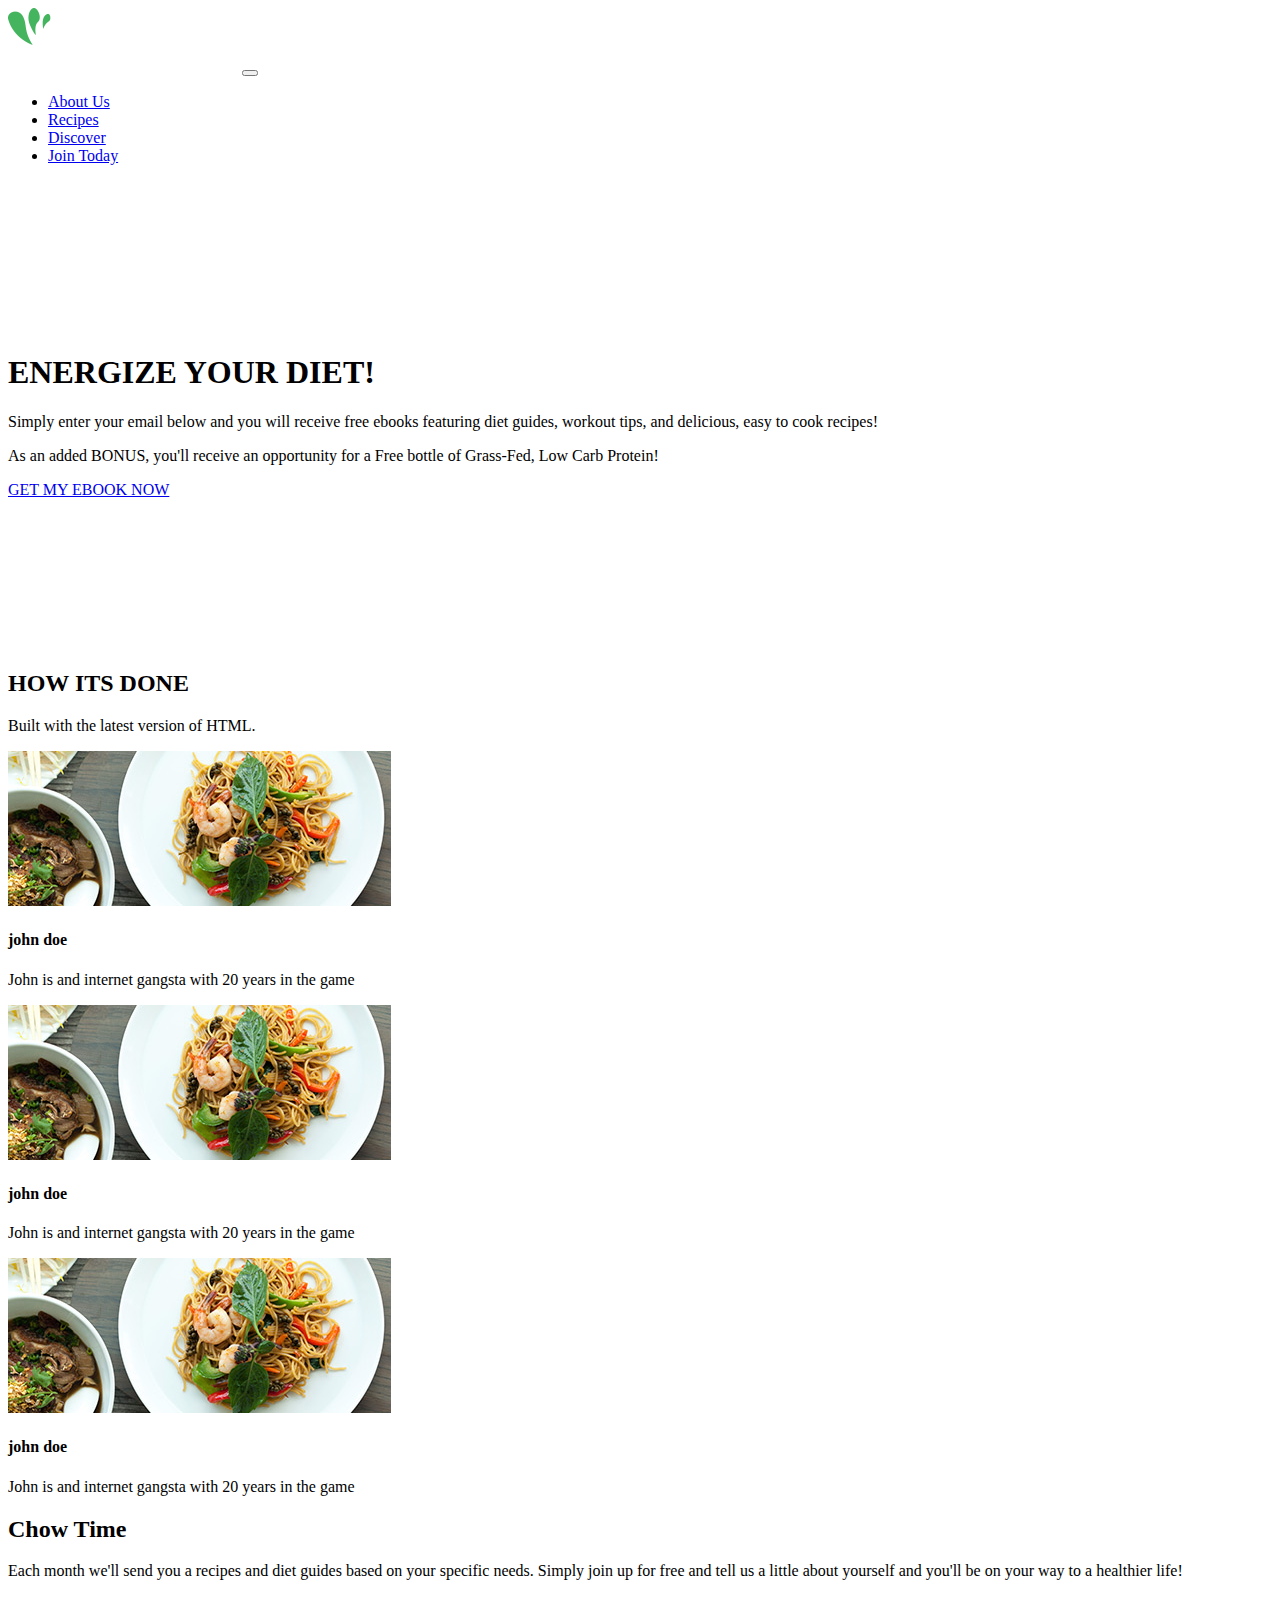
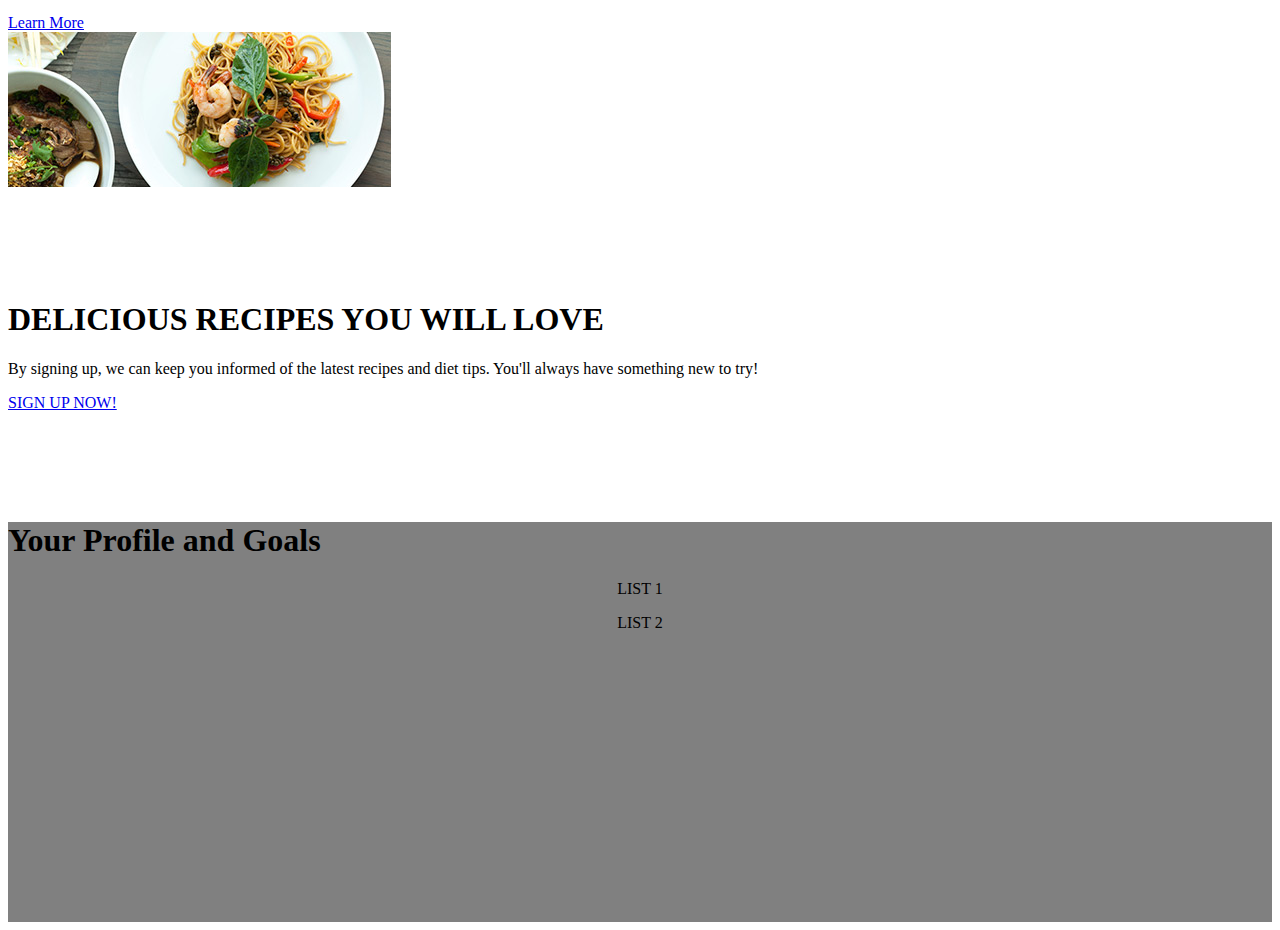
==== index.html @ 713d9d9c "files update" ====
<!doctype html>
<html lang="en">
  <head>

    <meta charset="utf-8">
    <meta name="viewport" content="width=device-width, initial-scale=1, shrink-to-fit=no">


    <link rel="stylesheet" href="https://stackpath.bootstrapcdn.com/bootstrap/4.1.3/css/bootstrap.min.css" integrity="sha384-MCw98/SFnGE8fJT3GXwEOngsV7Zt27NXFoaoApmYm81iuXoPkFOJwJ8ERdknLPMO" crossorigin="anonymous">
    <link rel="stylesheet" href="css/custom.css">
    <title>Diet eBooks - dietseekers!</title>
    <script src="https://code.jquery.com/jquery-3.3.1.slim.min.js" integrity="sha384-q8i/X+965DzO0rT7abK41JStQIAqVgRVzpbzo5smXKp4YfRvH+8abtTE1Pi6jizo" crossorigin="anonymous"></script>

  </head>
  <body>

<nav class="navbar navbar-expand-md navbar-dark bg-dark">
  <div class="container-fluid">
      <a class="navbar-brand" href="#"><img src="images/logo1.png"></a>
        <button class="navbar-toggler" type="button" data-toggle="collapse" data-target="#navbarResponsive"
            <span class="navbar-toggler-icon"></span>
        </button>

          <div class="collapse navbar-collapse" id="navbarResponsive">
              <ul class="navbar-nav ml-auto">
                  <li class="nav-item active">
                      <a class="nav-link" href="#">About Us</a>
                  </li>

                  <li class="nav-item">
                      <a class="nav-link" href="#">Recipes</a>
                  </li>

                  <li class="nav-item">
                      <a class="nav-link" href="#">Discover</a>
                  </li>

                  <li class="nav-item">
                      <a class="nav-link" href="#">Join Today</a>
                  </li>

              </ul>
          </div>
        </div>
    </nav>



  <div class="jumbotron">
     <div id="run1">
       <h1 class="display-6 text-light">ENERGIZE YOUR DIET!</h1>
          <p class="lead text-light">Simply enter your email below and you will receive free ebooks featuring diet guides, workout tips, and delicious, easy to cook recipes!</p>
          <p class="text-light">As an added BONUS, you'll receive an opportunity for a Free bottle of Grass-Fed, Low Carb Protein!</p>
        <a class="btn btn-success btn-lg" href="#" role="button">GET MY EBOOK NOW</a>
      </div>
  </div>

<div id="run2">
   <div class="container-fluid">
     <h3 class="display-10 text-light">Tell Us About Yourself</h3>
      <div class="dropdown">
        <button class="btn btn-success btn-md dropdown-toggle" type="button" id="dropdownMenuButton" data-toggle="dropdown" aria-haspopup="true" aria-expanded="false">
         Gender</button>
          <div class="dropdown-menu" aria-labelledby="dropdownMenuButton">
            <a class="dropdown-item" href="#">male</a>
            <a class="dropdown-item" href="#">female</a>
          </div>
      </div>
    </div>

    <div class="dropdown">
        <button class="btn btn-success btn-md dropdown-toggle" type="button" id="dropdownMenuButton" data-toggle="dropdown" aria-haspopup="true" aria-expanded="false">
          Age</button>
             <div class="dropdown-menu" aria-labelledby="dropdownMenuButton">
                 <a class="dropdown-item" href="#">18-24</a>
                     <a class="dropdown-item" href="#">25-34</a>
                     <a class="dropdown-item" href="#">35-44</a>
                     <a class="dropdown-item" href="#">45-54</a>
                     <a class="dropdown-item" href="#">55-64</a>
                     <a class="dropdown-item" href="#">65 or older</a>
              </div>
    </div>

          <div class="btn"
            <button class="btn btn-success btn-lg" type="button"  aria-haspopup="true" aria-expanded="false">
              Next</button>
          </div>
</div>


<div class="row welcome text-center">
  <div class = "container-fluid padding">
    <div class="row welcome text-center">
      <div class="col-12">
            <h2 class="display-6">HOW ITS DONE</h2>
         <p> Built with the latest version of HTML. </p>
      </div>
    </div>
  </div>
</div>

  <div class="container fluid padding">
    <div class="row padding">
      <div class="col-md-4">
        <div class="card">
          <img class="card-img-top" src="images/stayinformed.jpg">
            <div class="card-body">
              <h4 class="card-title">john doe</h4>
                <p class="card-text">John is and internet gangsta with 20 years in the game </p>
            </div>
          </div>
        </div>

    <div class="col-md-4">
      <div class="card">
        <img class="card-img-bottom" src="images/stayinformed.jpg">
          <div class="card-body">
            <h4 class="card-title">john doe</h4>
              <p class="card-text">John is and internet gangsta with 20 years in the game </p>
          </div>
        </div>
    </div>

    <div class="col-md-4">
      <div class="card">
        <img class="card-img-bottom" src="images/stayinformed.jpg">
          <div class="card-body">
            <h4 class="card-title">john doe</h4>
              <p class="card-text">John is and internet gangsta with 20 years in the game </p>
          </div>
        </div>
      </div>
    </div>
</div>


<div class = "container-fluid padding">
  <div class="row welcome text-center">
    <div class="col-12">
      <h2>Chow Time</h2>
    </div>
  </div>
</div>

  <div class="container-fluid padding">
      <div class="row padding">
        <div class="col-lg-6">
            <p> Each month we'll send you a recipes and diet guides based on your specific needs. Simply join up for free and tell us a little about yourself and you'll be on your way to a healthier life! </p>
              <br>
                <a href="#" class="btn btn-success btn-lg">Learn More</a>
        </div>

        <div class="col-lg-6">
          <img src="images/stayinformed.jpg" class="img-fluid">
        </div>
      </div>
  </div>

 <div class="jumbotron2">
     <h1 class="display-6">DELICIOUS RECIPES YOU WILL LOVE</h1>
         <p class="lead">By signing up, we can keep you informed of the latest recipes and diet tips. You'll always have something new to try!</p>
           <a class="btn btn-success btn-lg" href="#" role="button">SIGN UP NOW!</a>
 </div>

 <div class="section5">
   <div class="container-fluid">
     <div class="row welcome text-center">
       <div class="col-12">
         <h1>Your Profile and Goals</h1>
       </div>
      <p id='f1'>LIST 1</p>
      <p id='f2'>LIST 2</p>
    </div>
  </div>
</div>

<!-- <script>
function check(){
  document.getElementById('f1').innerHTML = document.dropdown.dropdown-item.value;
  document.getElementById('f2').innerHTML = document.myform.age.value;
}
</script>

 -->


<script>
function check(){
  document.getElementById('f1').innerHTML = document.myform.gender.value;
  document.getElementById('f2').innerHTML = document.myform.age.value;
}
</script>

<!-- <form name='myform'>

    <input type = 'text' Gender = 'gender' value = 'Gender'>
    <select name="Gender">
      <option value=female>Female</option>
      <option value=male>Male</option>


<input type = 'text' Age = 'age' value = 'age'>
      <select name="age">
        <option value=18>18 - 24</option>
        <option value=25>25 - 34</option>
        <option value=35>35 - 44</option>
        <option value=45>45 - 54</option>
        <option value=55>55 - 64</option>
        <option value=65>65 or older</option>
      </select>
    </p>
    <p><input type = 'submit' onclick='check(); return false'></p>
  </p>
</form>
<p>Submit the form and I will show your name and favorite color below:</p> -->




    <!-- Optional JavaScript -->
    <!-- jQuery first, then Popper.js, then Bootstrap JS -->
    <script src="https://cdnjs.cloudflare.com/ajax/libs/popper.js/1.14.3/umd/popper.min.js" integrity="sha384-ZMP7rVo3mIykV+2+9J3UJ46jBk0WLaUAdn689aCwoqbBJiSnjAK/l8WvCWPIPm49" crossorigin="anonymous"></script>
    <script src="https://stackpath.bootstrapcdn.com/bootstrap/4.1.3/js/bootstrap.min.js" integrity="sha384-ChfqqxuZUCnJSK3+MXmPNIyE6ZbWh2IMqE241rYiqJxyMiZ6OW/JmZQ5stwEULTy" crossorigin="anonymous"></script>
     <!-- <script src="https://use.fontswesome.com/releases/v5.0.8/js/all.js"</script> -->
     <!-- <script>
     $('p').on('click', function(){
       $('h1').fadeToggle();
     });
     </script> -->
     <script src="js/main.js"></script>
  </body>
</html>
---- css/custom.css ----
/* body {
  background-color:white;
}

.container{
  background-color: red;
} */

.nav-fill{
  background-color:#ccf6f2;
}

.jumbotron{
  background-image: url("/Users/leonredman/imac-2/Archive2/projects/Dietseekers/images/woman-leaning-on-table-with-various-ingredients-and-a-diet-planning-book.jpg");

  background-size:cover;
  padding-top: 12%;
  padding-bottom: 12%;
}

#run2{
  position:relative;
  left:100px;
  top:-300px;
}
.jumbotron2{
  background-image: url("/Users/leonredman/imac-2/Archive2/projects/Dietseekers/images/bg2.jpg");
  background-size:cover;

  padding-top: 7%;
  padding-bottom: 7%;
  -webkit-background-size: cover;
  -moz-background-size: cover;

  -o-background-size: cover;
}

.btn-md {
    padding: 10px 50px 10px;
    margin:20px;
    font-size: 20px;
    border-radius: 10px;
}
.section5{
  background-color:grey;
  height:400px;
}
#f1 {
  text-align: center;
}

#f2 {
  text-align: center;
}

  /* #run2{
  display:none;
} */
/* .jumbotron a{
  display:none;
}
.active {
  display:none;
} */
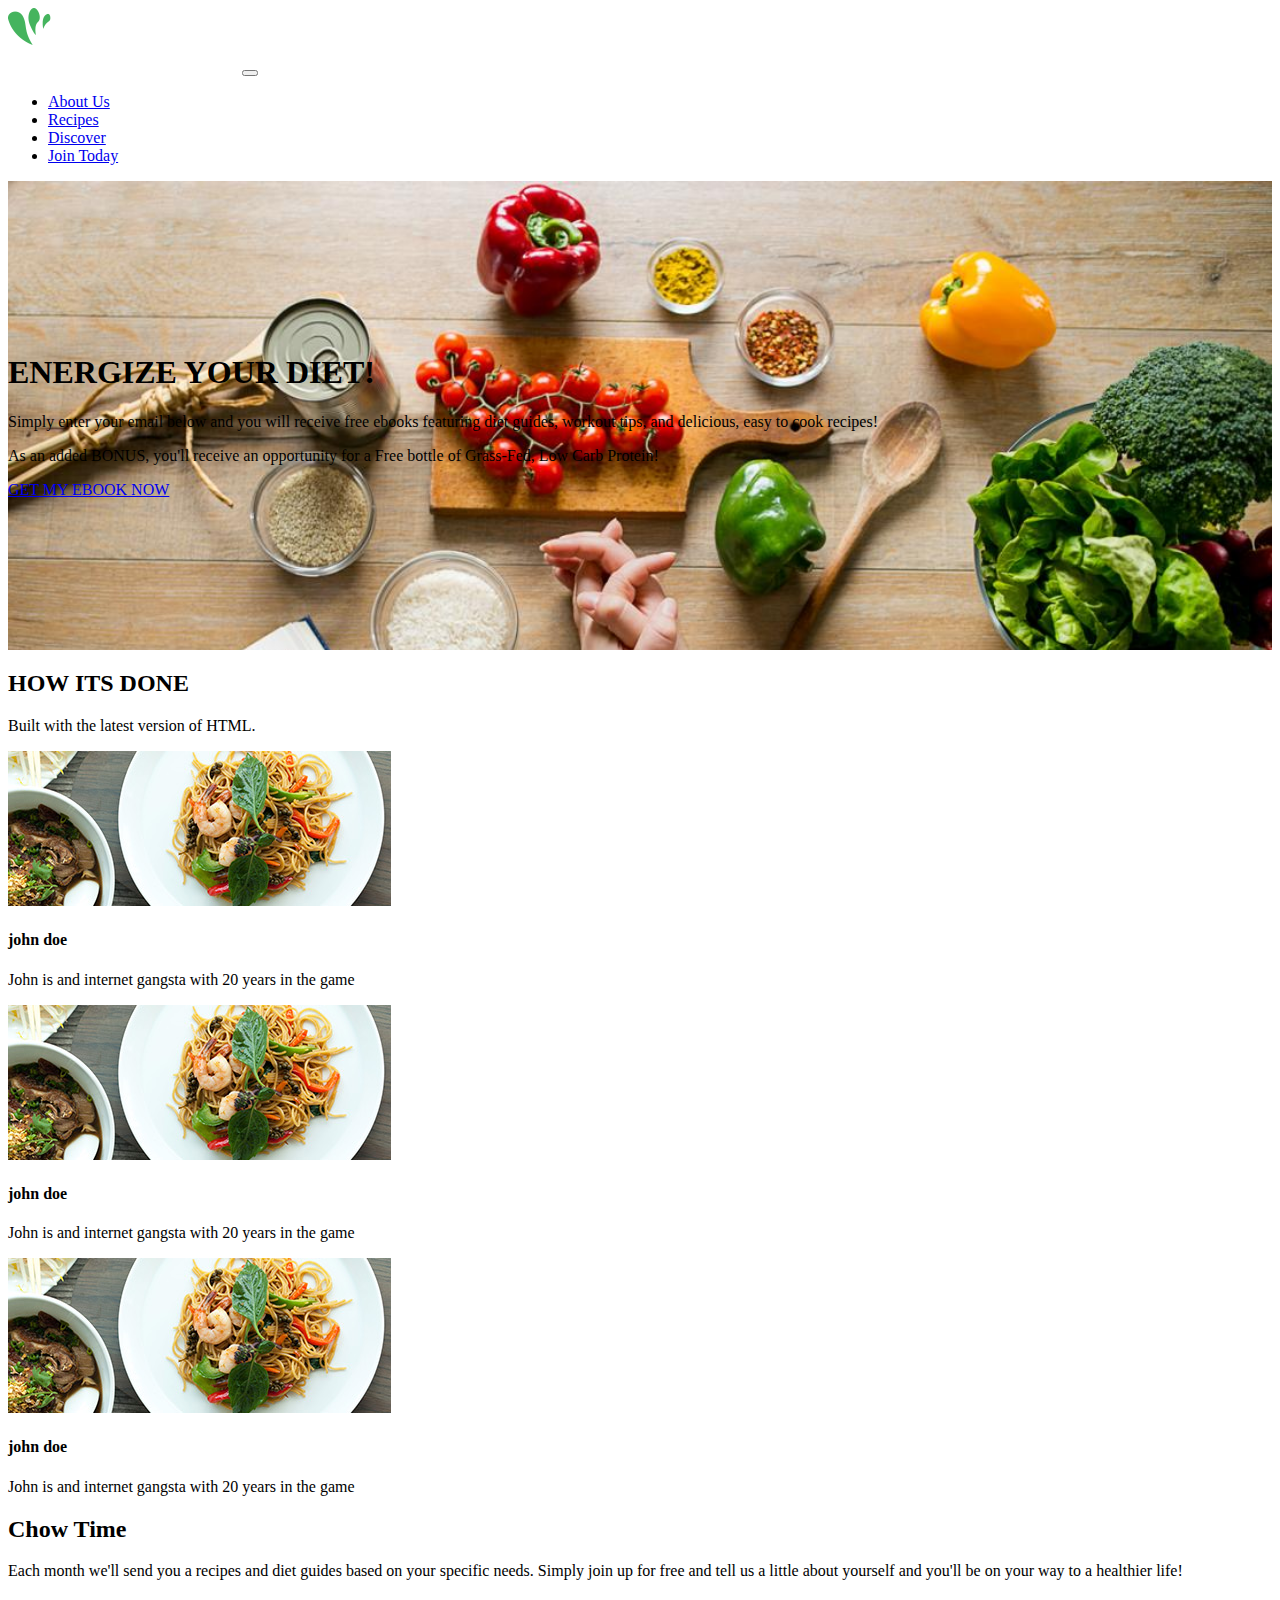
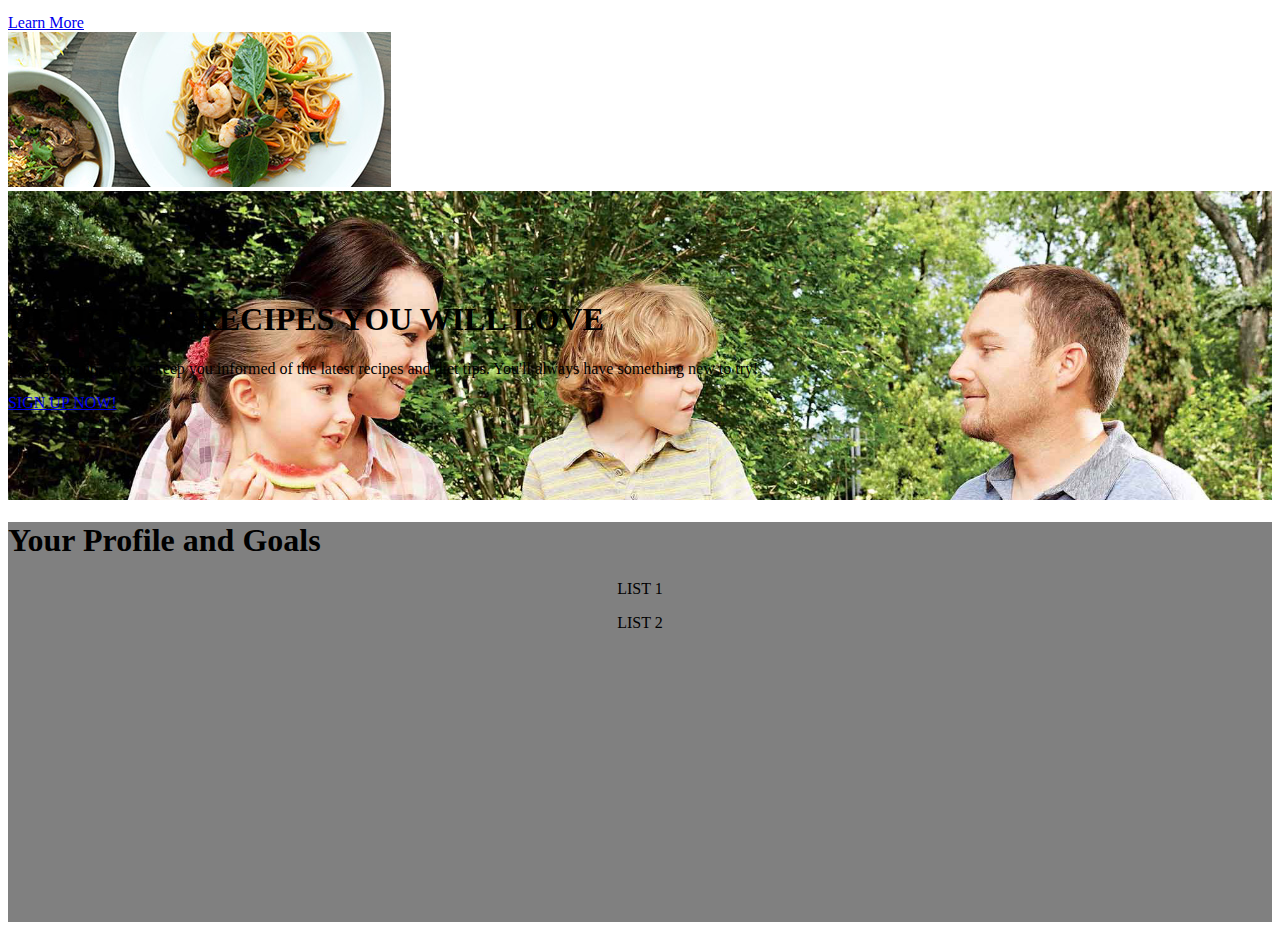
==== commit 8989003e: "resolved merge conflict" ====
--- a/index.html
+++ b/index.html
@@ -221,12 +221,12 @@
     <!-- jQuery first, then Popper.js, then Bootstrap JS -->
     <script src="https://cdnjs.cloudflare.com/ajax/libs/popper.js/1.14.3/umd/popper.min.js" integrity="sha384-ZMP7rVo3mIykV+2+9J3UJ46jBk0WLaUAdn689aCwoqbBJiSnjAK/l8WvCWPIPm49" crossorigin="anonymous"></script>
     <script src="https://stackpath.bootstrapcdn.com/bootstrap/4.1.3/js/bootstrap.min.js" integrity="sha384-ChfqqxuZUCnJSK3+MXmPNIyE6ZbWh2IMqE241rYiqJxyMiZ6OW/JmZQ5stwEULTy" crossorigin="anonymous"></script>
-     <!-- <script src="https://use.fontswesome.com/releases/v5.0.8/js/all.js"</script> -->
-     <!-- <script>
+      <script src="https://use.fontawesome.com/releases/v5.4.1/css/all.css"</script>
+      <script>
      $('p').on('click', function(){
        $('h1').fadeToggle();
      });
-     </script> -->
+     </script>
      <script src="js/main.js"></script>
   </body>
 </html>
--- a/css/custom.css
+++ b/css/custom.css
@@ -11,8 +11,7 @@
 }
 
 .jumbotron{
-  background-image: url("/Users/leonredman/imac-2/Archive2/projects/Dietseekers/images/woman-leaning-on-table-with-various-ingredients-and-a-diet-planning-book.jpg");
-
+  background: url('../images/woman-leaning-on-table-with-various-ingredients-and-a-diet-planning-book.jpg') no-repeat;
   background-size:cover;
   padding-top: 12%;
   padding-bottom: 12%;
@@ -24,15 +23,10 @@
   top:-300px;
 }
 .jumbotron2{
-  background-image: url("/Users/leonredman/imac-2/Archive2/projects/Dietseekers/images/bg2.jpg");
+  background: url('../images/bg2.jpg') no-repeat;
   background-size:cover;
-
   padding-top: 7%;
   padding-bottom: 7%;
-  -webkit-background-size: cover;
-  -moz-background-size: cover;
-
-  -o-background-size: cover;
 }
 
 .btn-md {
@@ -56,6 +50,7 @@
   /* #run2{
   display:none;
 } */
+
 /* .jumbotron a{
   display:none;
 }
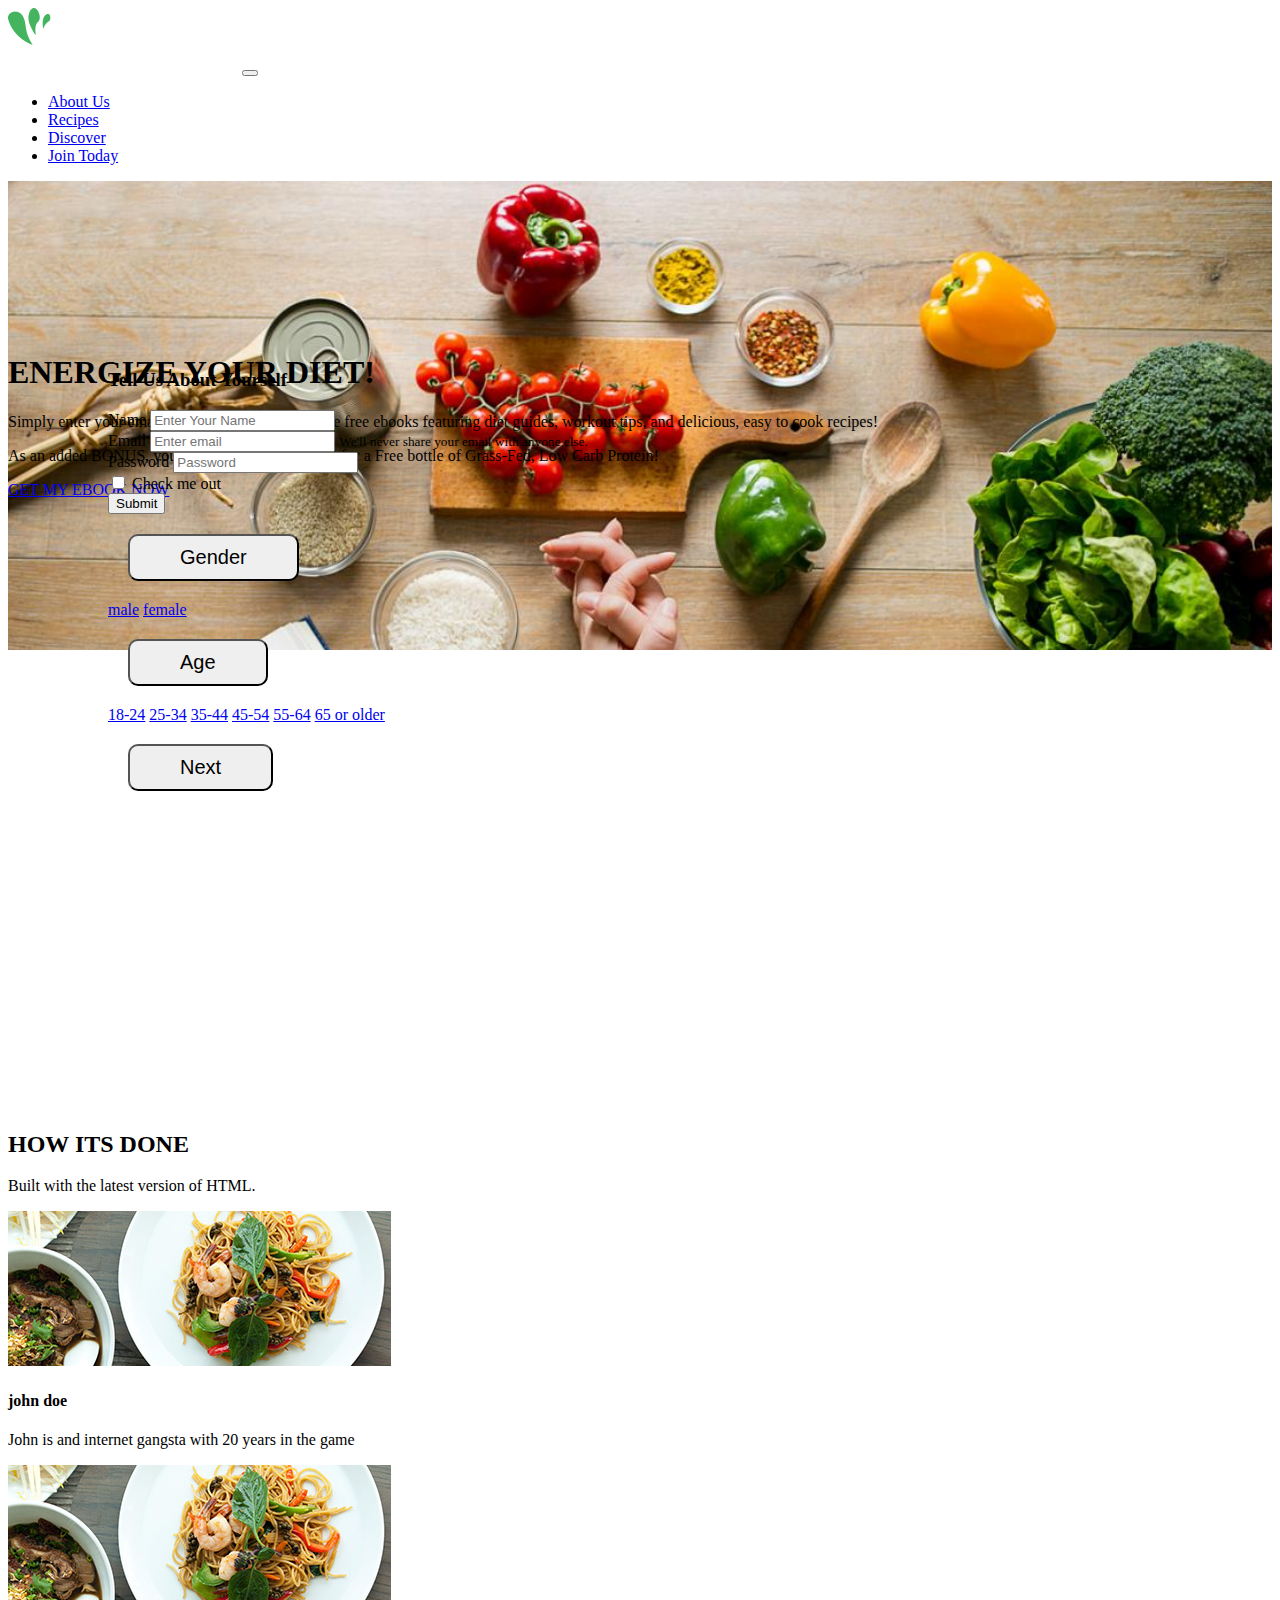
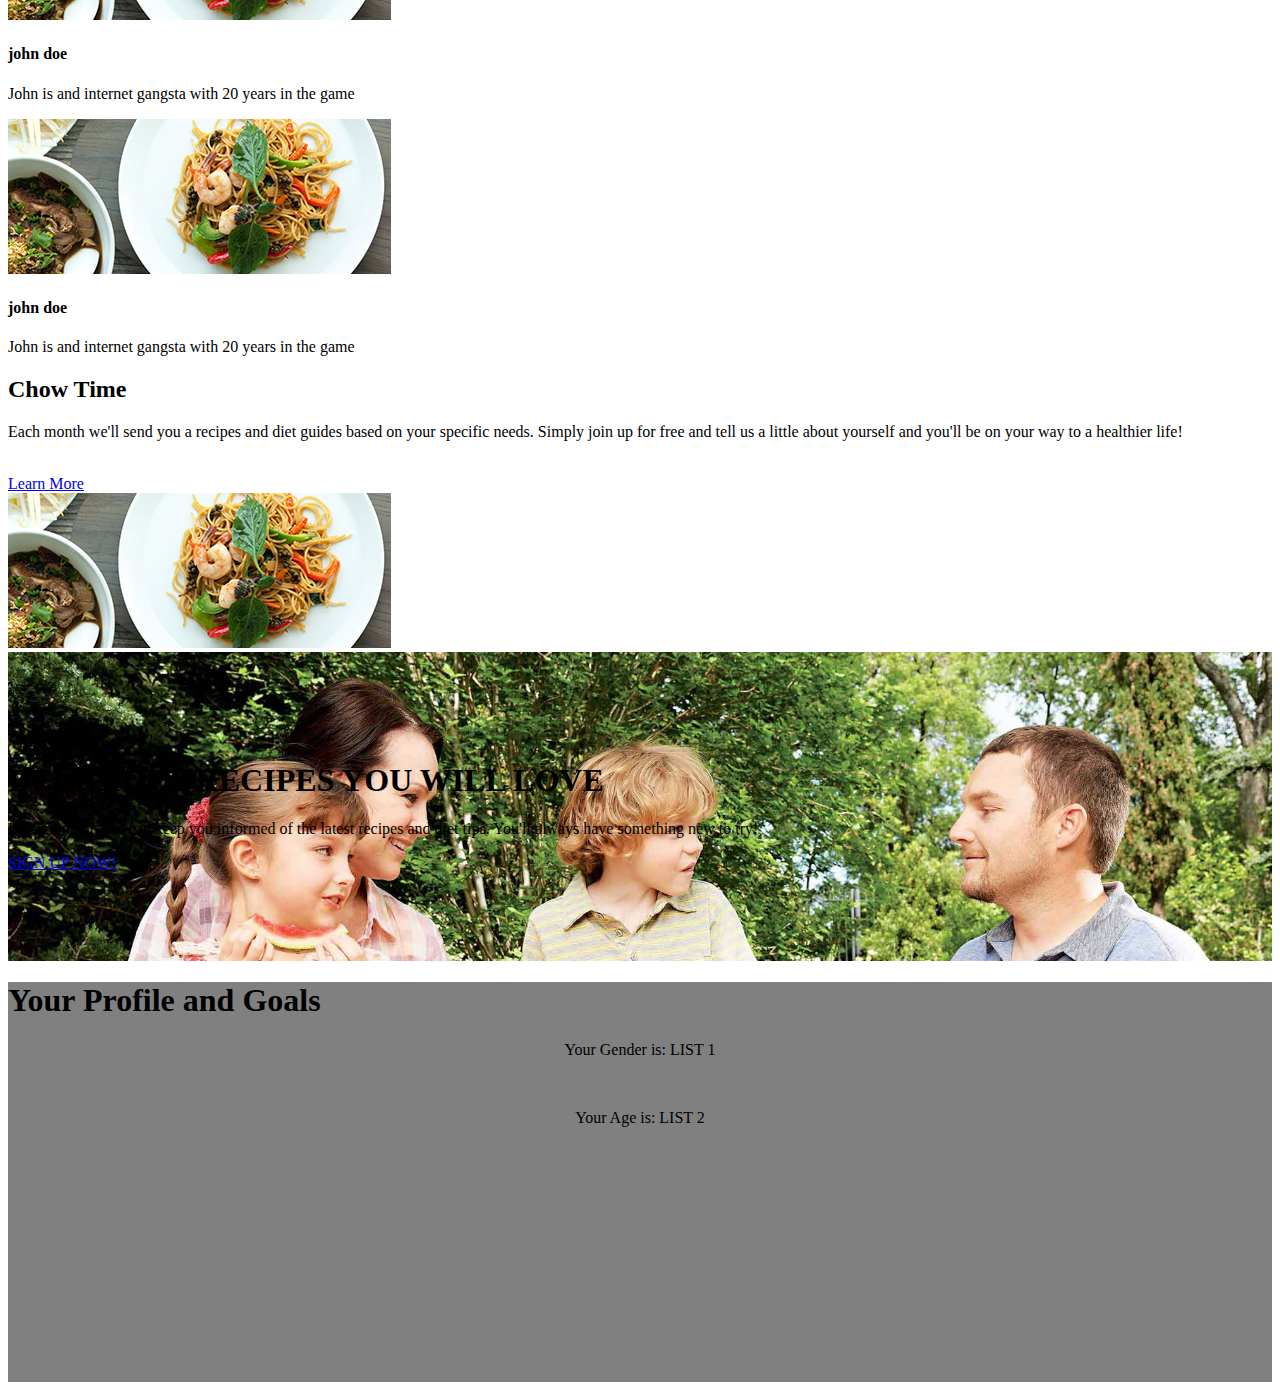
==== commit 1b4da990: "project update" ====
--- a/index.html
+++ b/index.html
@@ -51,15 +51,37 @@
        <h1 class="display-6 text-light">ENERGIZE YOUR DIET!</h1>
           <p class="lead text-light">Simply enter your email below and you will receive free ebooks featuring diet guides, workout tips, and delicious, easy to cook recipes!</p>
           <p class="text-light">As an added BONUS, you'll receive an opportunity for a Free bottle of Grass-Fed, Low Carb Protein!</p>
-        <a class="btn btn-success btn-lg" href="#" role="button">GET MY EBOOK NOW</a>
-      </div>
-  </div>
-
-<div id="run2">
+        <a class="btn btn-success btn-lg" id="introBtn" href="#" role="button">GET MY EBOOK NOW</a>
+      </div>
+  </div>
+
+<div id="run2" class="run2-hidden">
    <div class="container-fluid">
      <h3 class="display-10 text-light">Tell Us About Yourself</h3>
       <div class="dropdown">
-        <button class="btn btn-success btn-md dropdown-toggle" type="button" id="dropdownMenuButton" data-toggle="dropdown" aria-haspopup="true" aria-expanded="false">
+        <form>
+          <form>
+    <div class="form-group">
+      <label for="name">Name</label>
+      <input type="text" class="form-control" id="name" aria-describedby="name" placeholder="Enter Your Name">
+      
+    </div>
+  <div class="form-group">
+    <label for="exampleInputEmail1">Email</label>
+    <input type="email" class="form-control" id="exampleInputEmail1" aria-describedby="emailHelp" placeholder="Enter email">
+    <small id="emailHelp" class="form-text text-muted">We'll never share your email with anyone else.</small>
+  </div>
+  <div class="form-group">
+    <label for="exampleInputPassword1">Password</label>
+    <input type="password" class="form-control" id="exampleInputPassword1" placeholder="Password">
+  </div>
+  <div class="form-check">
+    <input type="checkbox" class="form-check-input" id="exampleCheck1">
+    <label class="form-check-label" for="exampleCheck1">Check me out</label>
+  </div>
+  <button type="submit" class="btn btn-primary">Submit</button>
+</form>
+        <button class="btn btn-success btn-md dropdown-toggle" id="intro" type="button" id="dropdownMenuButton" data-toggle="dropdown" aria-haspopup="true" aria-expanded="false">
          Gender</button>
           <div class="dropdown-menu" aria-labelledby="dropdownMenuButton">
             <a class="dropdown-item" href="#">male</a>
@@ -81,8 +103,8 @@
               </div>
     </div>
 
-          <div class="btn"
-            <button class="btn btn-success btn-lg" type="button"  aria-haspopup="true" aria-expanded="false">
+          <div class="btn">
+            <button class="btn btn-success btn-md" id="resultsBtn" type="button"  aria-haspopup="true" aria-expanded="false">
               Next</button>
           </div>
 </div>
@@ -168,8 +190,9 @@
        <div class="col-12">
          <h1>Your Profile and Goals</h1>
        </div>
-      <p id='f1'>LIST 1</p>
-      <p id='f2'>LIST 2</p>
+      <div class="col-12"><p id='f1'>Your Gender is: LIST 1</p></div>
+      <br>
+    <div class="col-12"><p id='f2'>Your Age is: LIST 2</p></div>
     </div>
   </div>
 </div>
@@ -184,12 +207,12 @@
  -->
 
 
-<script>
+<!-- <script>
 function check(){
   document.getElementById('f1').innerHTML = document.myform.gender.value;
   document.getElementById('f2').innerHTML = document.myform.age.value;
 }
-</script>
+</script> -->
 
 <!-- <form name='myform'>
 
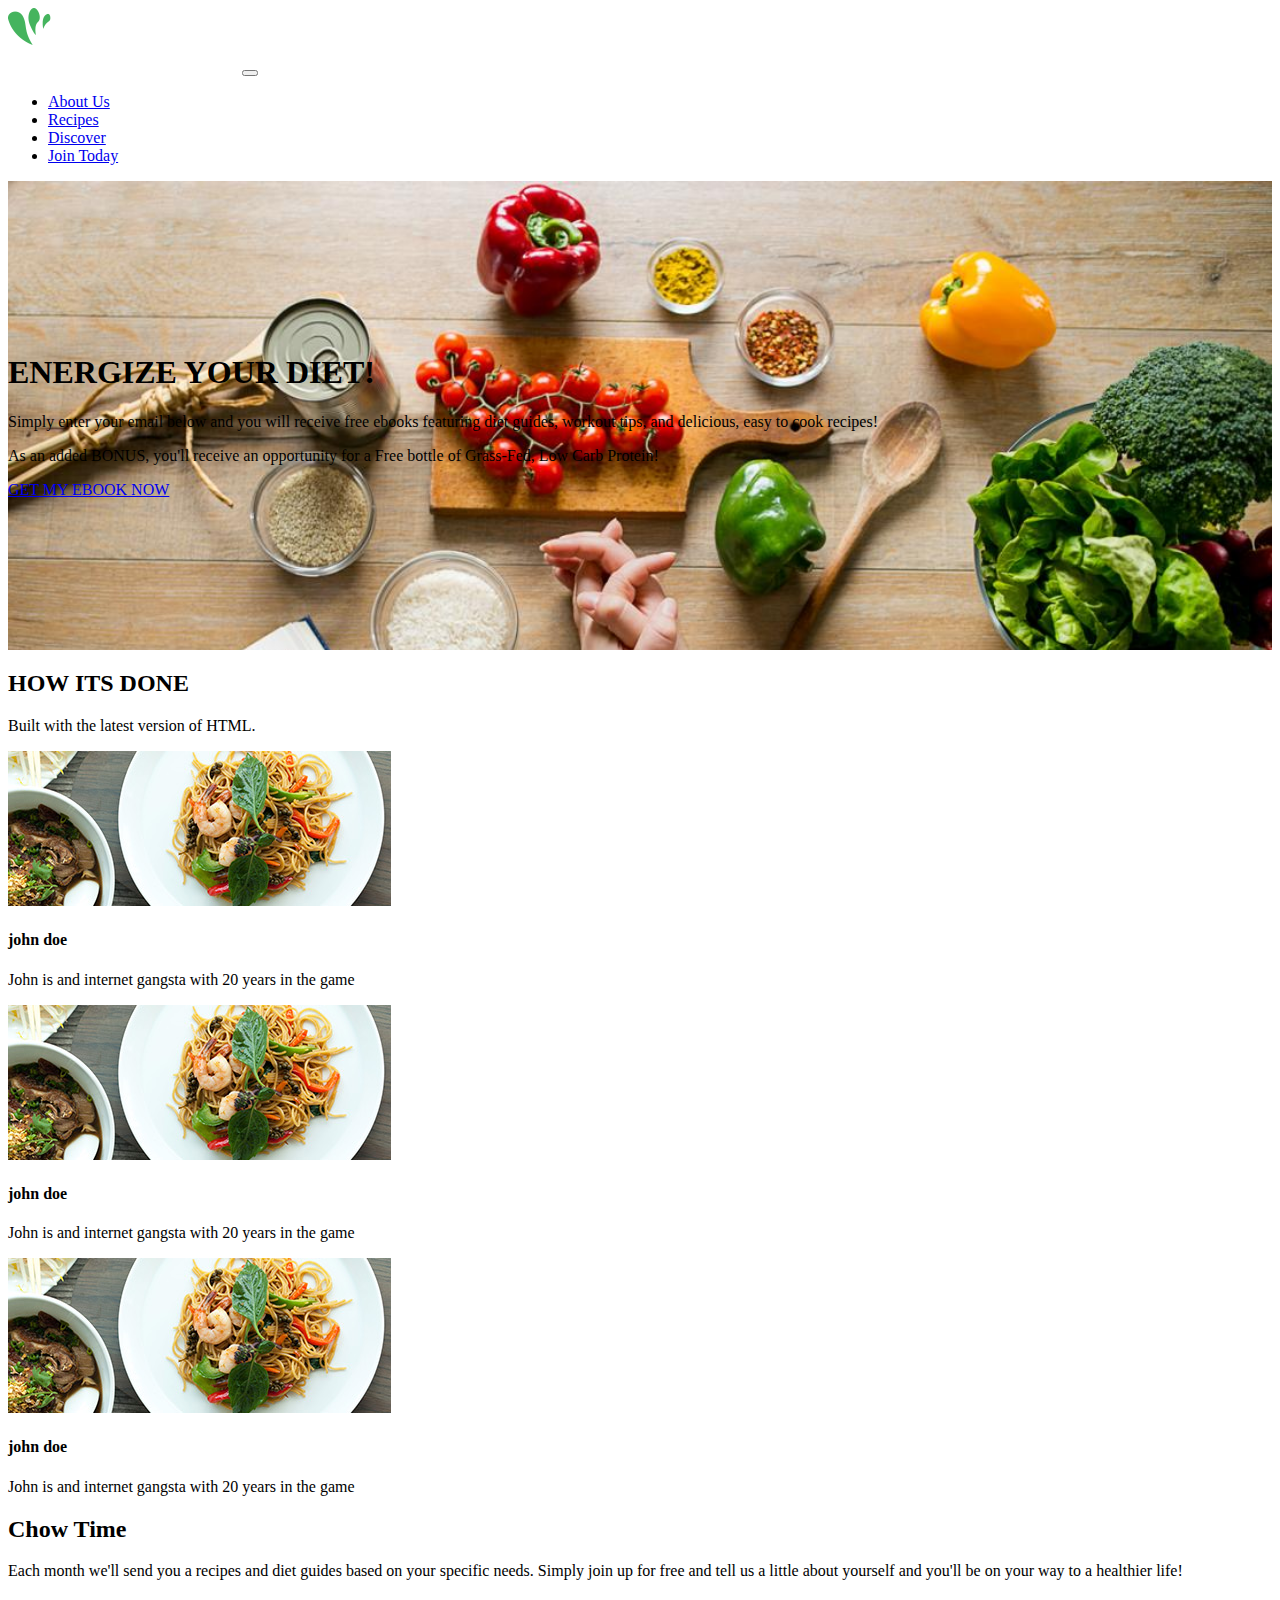
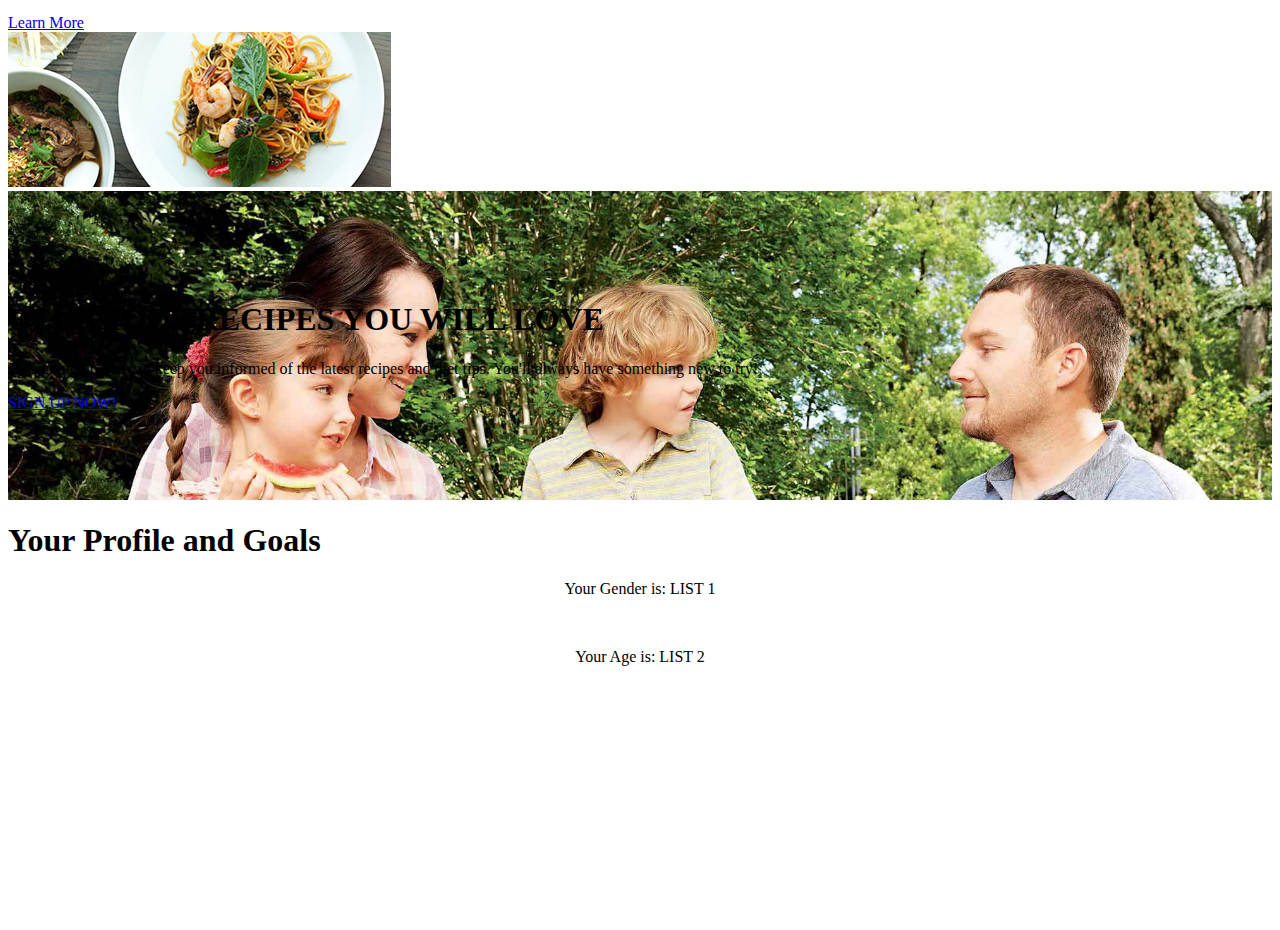
==== commit bb8e8e1a: "form update" ====
--- a/index.html
+++ b/index.html
@@ -56,57 +56,60 @@
   </div>
 
 <div id="run2" class="run2-hidden">
-   <div class="container-fluid">
+   <div class="container-fluid bg-success">
      <h3 class="display-10 text-light">Tell Us About Yourself</h3>
       <div class="dropdown">
-        <form>
-          <form>
+
+      <form>
+        <div class="form-container">
     <div class="form-group">
       <label for="name">Name</label>
       <input type="text" class="form-control" id="name" aria-describedby="name" placeholder="Enter Your Name">
-      
-    </div>
+
+    </div>
+
   <div class="form-group">
     <label for="exampleInputEmail1">Email</label>
     <input type="email" class="form-control" id="exampleInputEmail1" aria-describedby="emailHelp" placeholder="Enter email">
     <small id="emailHelp" class="form-text text-muted">We'll never share your email with anyone else.</small>
   </div>
-  <div class="form-group">
-    <label for="exampleInputPassword1">Password</label>
-    <input type="password" class="form-control" id="exampleInputPassword1" placeholder="Password">
-  </div>
-  <div class="form-check">
-    <input type="checkbox" class="form-check-input" id="exampleCheck1">
-    <label class="form-check-label" for="exampleCheck1">Check me out</label>
-  </div>
+
+
+    <div class="form-group">
+        <label for="exampleFormControlSelect1">Your Gender</label>
+        <select class="form-control" id="exampleFormControlSelect1">
+          <option>Male</option>
+          <option>Female</option>
+
+        </select>
+      </div>
+
+      <div class="form-group">
+          <label for="exampleFormControlSelect1">Your Age</label>
+          <select class="custom-select" id="exampleFormControlSelect1">
+            <option>18-24</option>
+            <option>25-34</option>
+            <option>35-44</option>
+            <option>45-54</option>
+            <option>45-54</option>
+            <option>65 or older</option>
+          </select>
+        </div>
+
+
   <button type="submit" class="btn btn-primary">Submit</button>
+</div>
 </form>
-        <button class="btn btn-success btn-md dropdown-toggle" id="intro" type="button" id="dropdownMenuButton" data-toggle="dropdown" aria-haspopup="true" aria-expanded="false">
-         Gender</button>
-          <div class="dropdown-menu" aria-labelledby="dropdownMenuButton">
-            <a class="dropdown-item" href="#">male</a>
-            <a class="dropdown-item" href="#">female</a>
-          </div>
-      </div>
-    </div>
-
-    <div class="dropdown">
-        <button class="btn btn-success btn-md dropdown-toggle" type="button" id="dropdownMenuButton" data-toggle="dropdown" aria-haspopup="true" aria-expanded="false">
-          Age</button>
-             <div class="dropdown-menu" aria-labelledby="dropdownMenuButton">
-                 <a class="dropdown-item" href="#">18-24</a>
-                     <a class="dropdown-item" href="#">25-34</a>
-                     <a class="dropdown-item" href="#">35-44</a>
-                     <a class="dropdown-item" href="#">45-54</a>
-                     <a class="dropdown-item" href="#">55-64</a>
-                     <a class="dropdown-item" href="#">65 or older</a>
-              </div>
-    </div>
-
-          <div class="btn">
+
+      </div>
+    </div>
+
+
+
+          <!-- <div class="btn">
             <button class="btn btn-success btn-md" id="resultsBtn" type="button"  aria-haspopup="true" aria-expanded="false">
               Next</button>
-          </div>
+          </div> -->
 </div>
 
 
--- a/css/custom.css
+++ b/css/custom.css
@@ -17,10 +17,20 @@
   padding-bottom: 12%;
 }
 
+.run2-hidden {
+  display:none;
+}
+
+.hide-element {
+  display: none;
+}
+
 #run2{
   position:relative;
   left:100px;
   top:-300px;
+  background-color:lightgrey;
+  width:400px;
 }
 .jumbotron2{
   background: url('../images/bg2.jpg') no-repeat;
@@ -36,14 +46,18 @@
     border-radius: 10px;
 }
 .section5{
-  background-color:grey;
+  background-color:white;
   height:400px;
 }
 #f1 {
+  display:flex;
+  flex-direction: column;
   text-align: center;
 }
 
 #f2 {
+  display:flex;
+  flex-direction: column;
   text-align: center;
 }
 
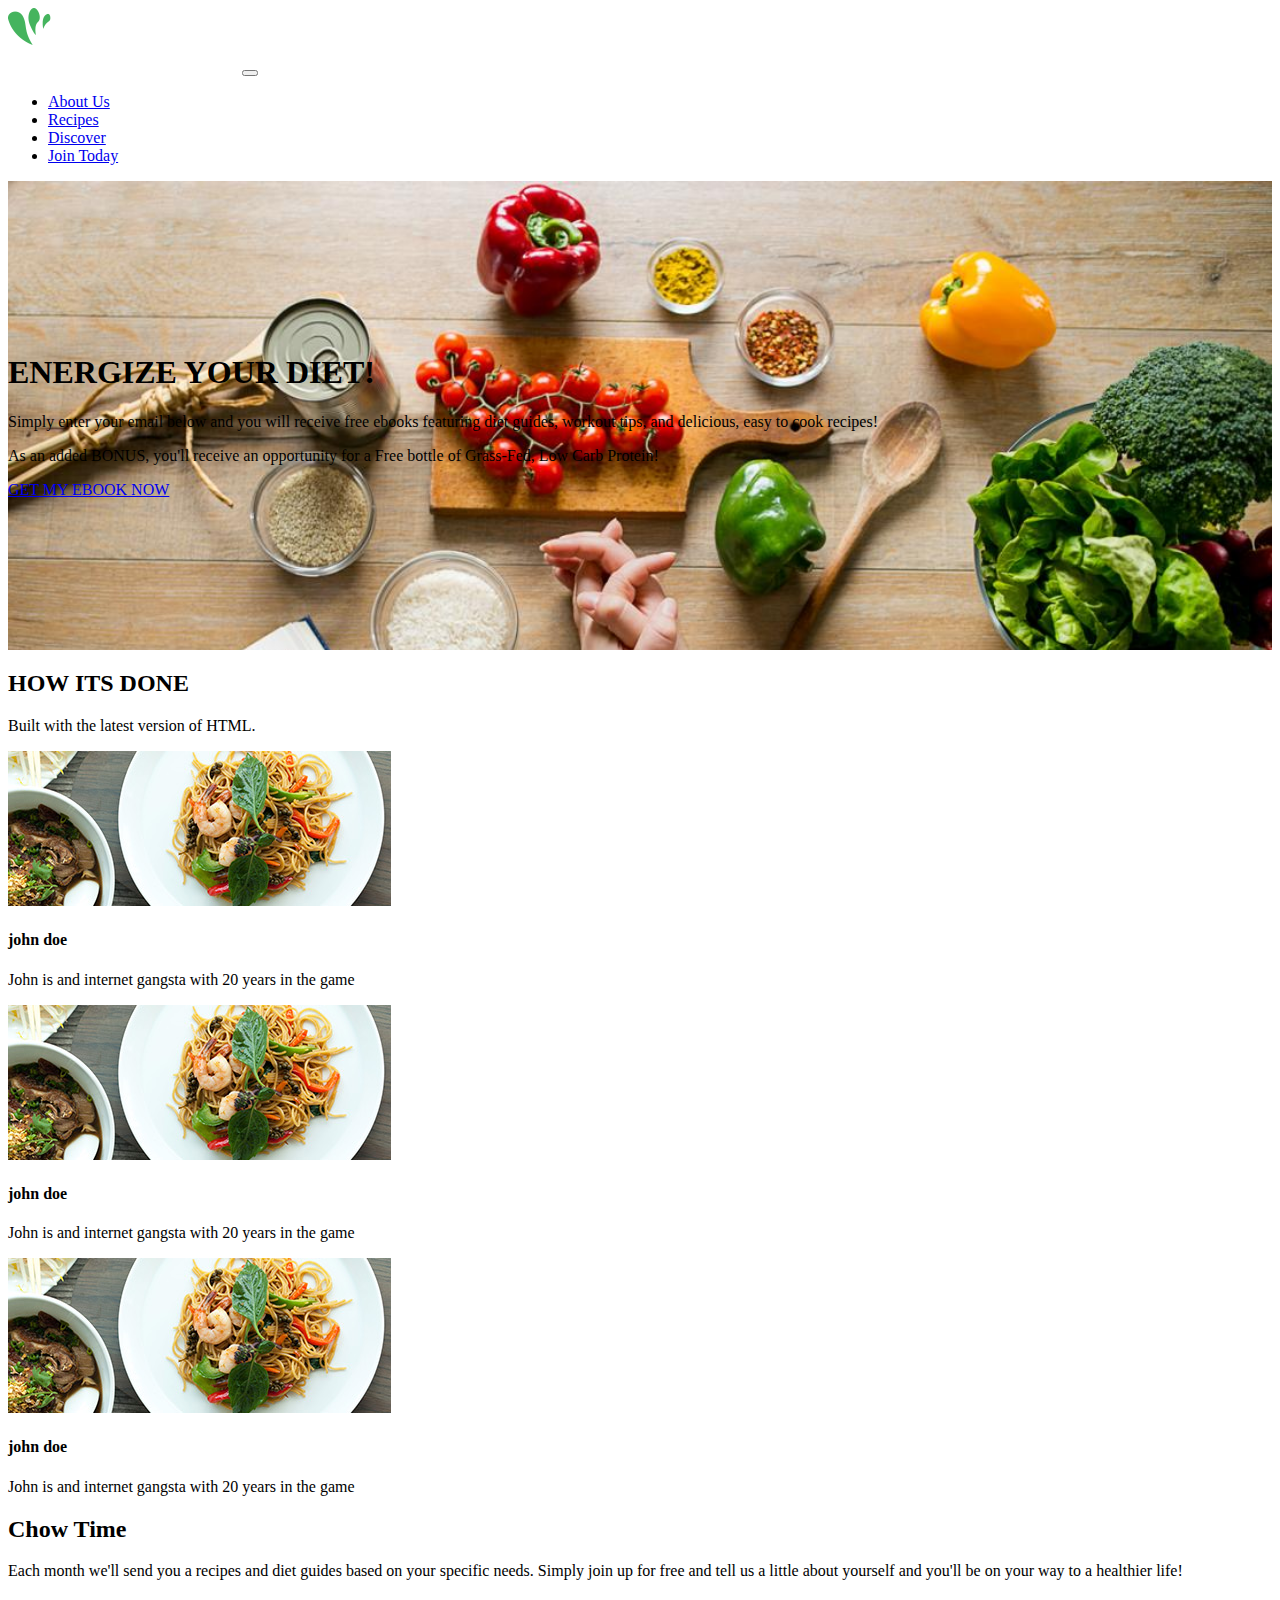
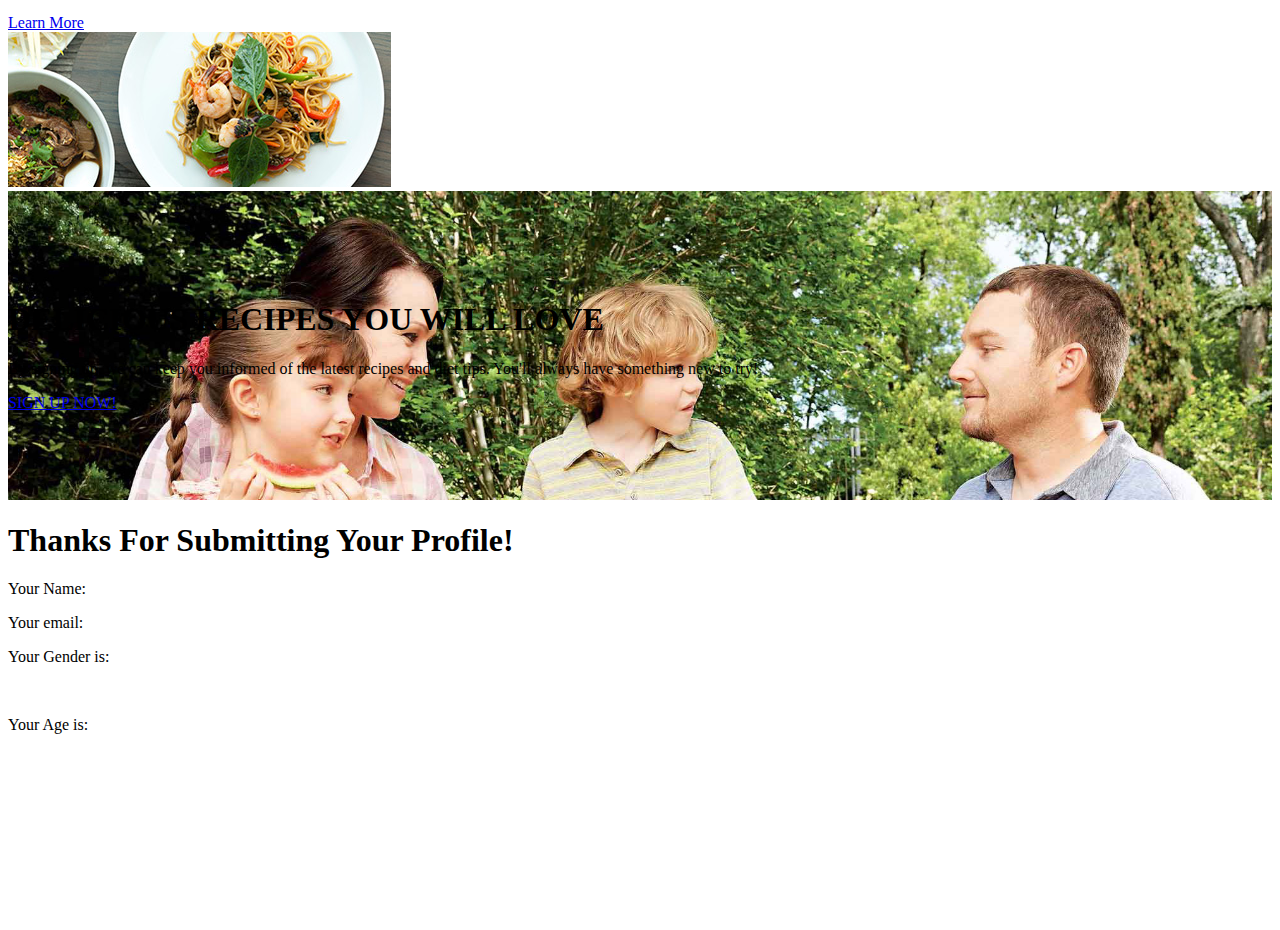
==== commit 9e5c8c7b: "form update" ====
--- a/index.html
+++ b/index.html
@@ -70,14 +70,14 @@
 
   <div class="form-group">
     <label for="exampleInputEmail1">Email</label>
-    <input type="email" class="form-control" id="exampleInputEmail1" aria-describedby="emailHelp" placeholder="Enter email">
+    <input type="email" class="form-control" id="email" aria-describedby="emailHelp" placeholder="Enter email">
     <small id="emailHelp" class="form-text text-muted">We'll never share your email with anyone else.</small>
   </div>
 
 
     <div class="form-group">
         <label for="exampleFormControlSelect1">Your Gender</label>
-        <select class="form-control" id="exampleFormControlSelect1">
+        <select class="form-control" id="gender">
           <option>Male</option>
           <option>Female</option>
 
@@ -86,7 +86,7 @@
 
       <div class="form-group">
           <label for="exampleFormControlSelect1">Your Age</label>
-          <select class="custom-select" id="exampleFormControlSelect1">
+          <select class="custom-select" id="age">
             <option>18-24</option>
             <option>25-34</option>
             <option>35-44</option>
@@ -97,19 +97,12 @@
         </div>
 
 
-  <button type="submit" class="btn btn-primary">Submit</button>
+  <button type="submit" class="btn btn-primary" data-toggle="modal" data-target="#exampleModal" id="submit"> Submit</button>
 </div>
 </form>
 
       </div>
     </div>
-
-
-
-          <!-- <div class="btn">
-            <button class="btn btn-success btn-md" id="resultsBtn" type="button"  aria-haspopup="true" aria-expanded="false">
-              Next</button>
-          </div> -->
 </div>
 
 
@@ -187,72 +180,29 @@
            <a class="btn btn-success btn-lg" href="#" role="button">SIGN UP NOW!</a>
  </div>
 
+<div class="modal fade" id="exampleModal" tabindex="-1" role="dialog">
  <div class="section5">
    <div class="container-fluid">
      <div class="row welcome text-center">
        <div class="col-12">
-         <h1>Your Profile and Goals</h1>
+         <h1>Thanks For Submitting Your Profile!</h1>
        </div>
-      <div class="col-12"><p id='f1'>Your Gender is: LIST 1</p></div>
+         <div class="col-12"><p id='showName'>Your Name:</p></div>
+           <div class="col-12"><p id='showEmail'>Your email:</p></div>
+      <div class="col-12"><p id='showGender'>Your Gender is:</p></div>
       <br>
-    <div class="col-12"><p id='f2'>Your Age is: LIST 2</p></div>
-    </div>
-  </div>
-</div>
-
-<!-- <script>
-function check(){
-  document.getElementById('f1').innerHTML = document.dropdown.dropdown-item.value;
-  document.getElementById('f2').innerHTML = document.myform.age.value;
-}
-</script>
-
- -->
-
-
-<!-- <script>
-function check(){
-  document.getElementById('f1').innerHTML = document.myform.gender.value;
-  document.getElementById('f2').innerHTML = document.myform.age.value;
-}
-</script> -->
-
-<!-- <form name='myform'>
-
-    <input type = 'text' Gender = 'gender' value = 'Gender'>
-    <select name="Gender">
-      <option value=female>Female</option>
-      <option value=male>Male</option>
-
-
-<input type = 'text' Age = 'age' value = 'age'>
-      <select name="age">
-        <option value=18>18 - 24</option>
-        <option value=25>25 - 34</option>
-        <option value=35>35 - 44</option>
-        <option value=45>45 - 54</option>
-        <option value=55>55 - 64</option>
-        <option value=65>65 or older</option>
-      </select>
-    </p>
-    <p><input type = 'submit' onclick='check(); return false'></p>
-  </p>
-</form>
-<p>Submit the form and I will show your name and favorite color below:</p> -->
-
-
+    <div class="col-12"><p id='showAge'>Your Age is:</p></div>
+    </div>
+  </div>
+</div>
+</div>
 
 
     <!-- Optional JavaScript -->
     <!-- jQuery first, then Popper.js, then Bootstrap JS -->
     <script src="https://cdnjs.cloudflare.com/ajax/libs/popper.js/1.14.3/umd/popper.min.js" integrity="sha384-ZMP7rVo3mIykV+2+9J3UJ46jBk0WLaUAdn689aCwoqbBJiSnjAK/l8WvCWPIPm49" crossorigin="anonymous"></script>
     <script src="https://stackpath.bootstrapcdn.com/bootstrap/4.1.3/js/bootstrap.min.js" integrity="sha384-ChfqqxuZUCnJSK3+MXmPNIyE6ZbWh2IMqE241rYiqJxyMiZ6OW/JmZQ5stwEULTy" crossorigin="anonymous"></script>
-      <script src="https://use.fontawesome.com/releases/v5.4.1/css/all.css"</script>
-      <script>
-     $('p').on('click', function(){
-       $('h1').fadeToggle();
-     });
-     </script>
-     <script src="js/main.js"></script>
+      <script src="https://use.fontawesome.com/releases/v5.4.1/css/all.css"></script>
+        <script src="js/main.js"></script>
   </body>
 </html>
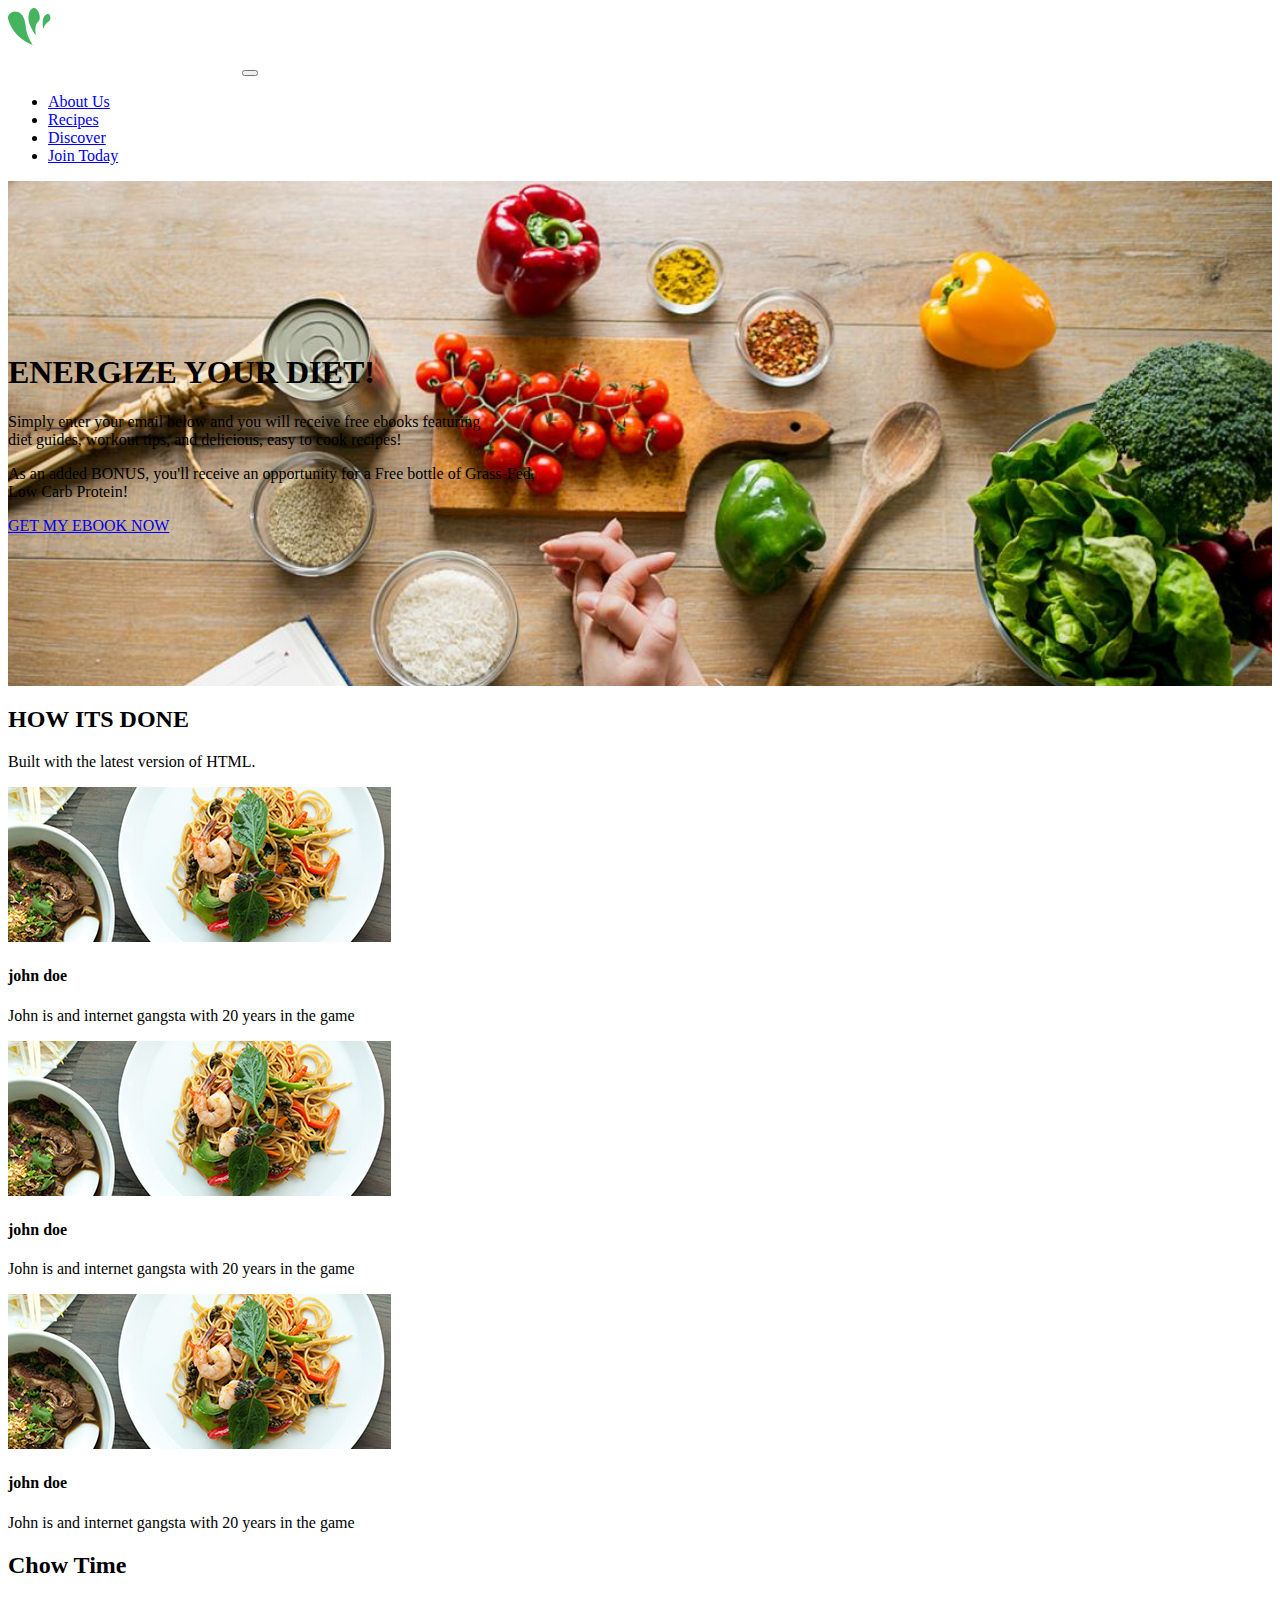
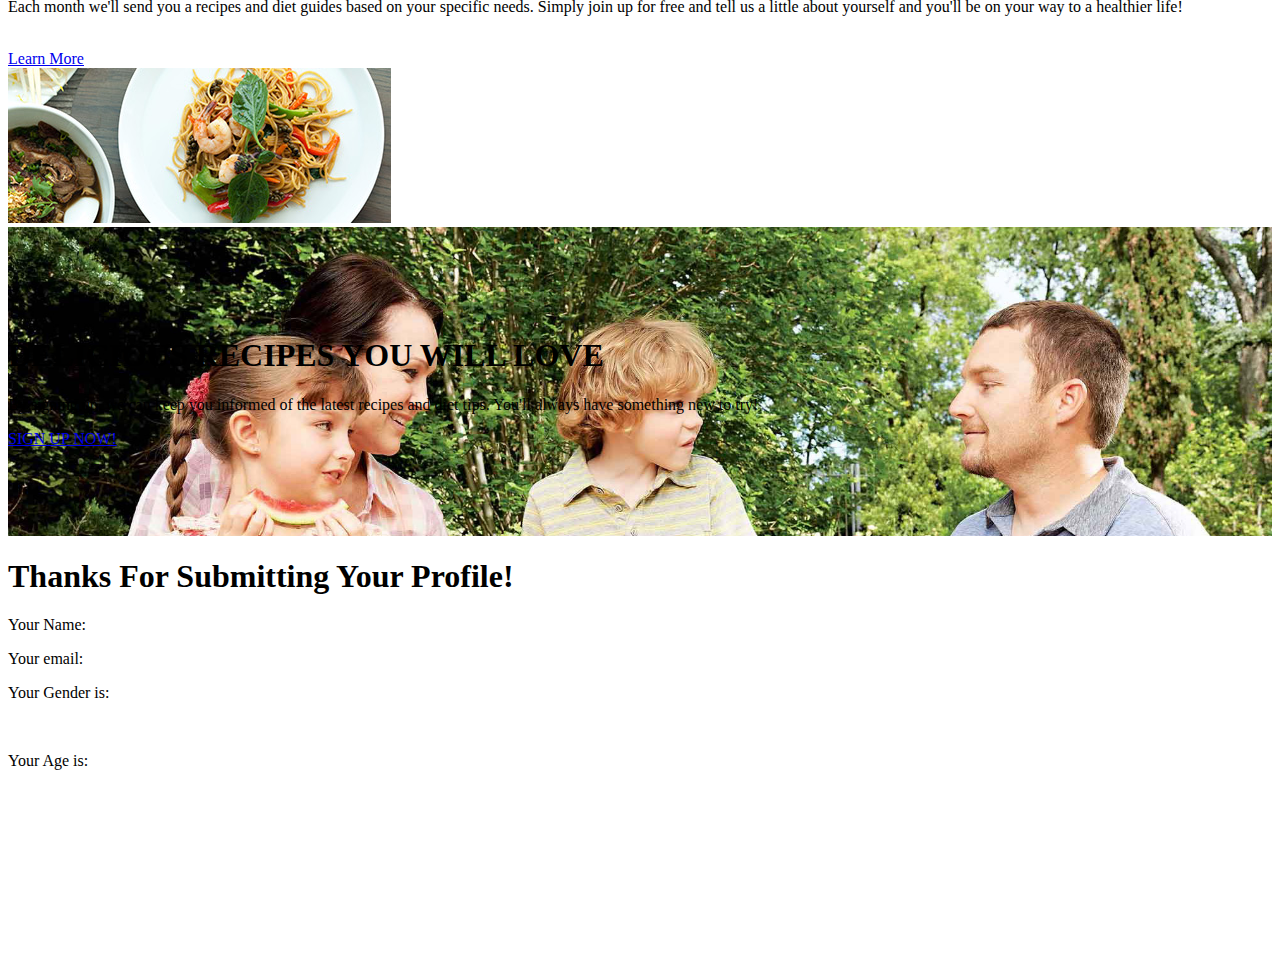
==== commit 2f03d9ff: "update layout" ====
--- a/index.html
+++ b/index.html
@@ -49,11 +49,12 @@
   <div class="jumbotron">
      <div id="run1">
        <h1 class="display-6 text-light">ENERGIZE YOUR DIET!</h1>
-          <p class="lead text-light">Simply enter your email below and you will receive free ebooks featuring diet guides, workout tips, and delicious, easy to cook recipes!</p>
-          <p class="text-light">As an added BONUS, you'll receive an opportunity for a Free bottle of Grass-Fed, Low Carb Protein!</p>
+          <p class="lead text-light">Simply enter your email below and you will receive free ebooks
+             featuring <br>diet guides, workout tips, and delicious, easy to cook recipes!</p>
+          <p class="text-light">As an added BONUS, you'll receive an opportunity for a Free bottle of Grass-Fed,<br> Low Carb Protein!</p>
         <a class="btn btn-success btn-lg" id="introBtn" href="#" role="button">GET MY EBOOK NOW</a>
       </div>
-  </div>
+  <!-- </div> -->
 
 <div id="run2" class="run2-hidden">
    <div class="container-fluid bg-success">
@@ -104,6 +105,7 @@
       </div>
     </div>
 </div>
+</div>
 
 
 <div class="row welcome text-center">
@@ -118,6 +120,7 @@
 </div>
 
   <div class="container fluid padding">
+
     <div class="row padding">
       <div class="col-md-4">
         <div class="card">
@@ -152,15 +155,15 @@
 </div>
 
 
-<div class = "container-fluid padding">
+<div class="container-fluid padding mt-5 mb-2">
   <div class="row welcome text-center">
-    <div class="col-12">
+    <div class="col-12 mt-4">
       <h2>Chow Time</h2>
     </div>
   </div>
 </div>
 
-  <div class="container-fluid padding">
+  <div class="container-fluid padding mt-5 mb-5">
       <div class="row padding">
         <div class="col-lg-6">
             <p> Each month we'll send you a recipes and diet guides based on your specific needs. Simply join up for free and tell us a little about yourself and you'll be on your way to a healthier life! </p>
--- a/css/custom.css
+++ b/css/custom.css
@@ -28,9 +28,10 @@
 #run2{
   position:relative;
   left:100px;
-  top:-300px;
-  background-color:lightgrey;
+  top:-400px;
   width:400px;
+  background-color:#28a745;
+  padding: 30px;
 }
 .jumbotron2{
   background: url('../images/bg2.jpg') no-repeat;
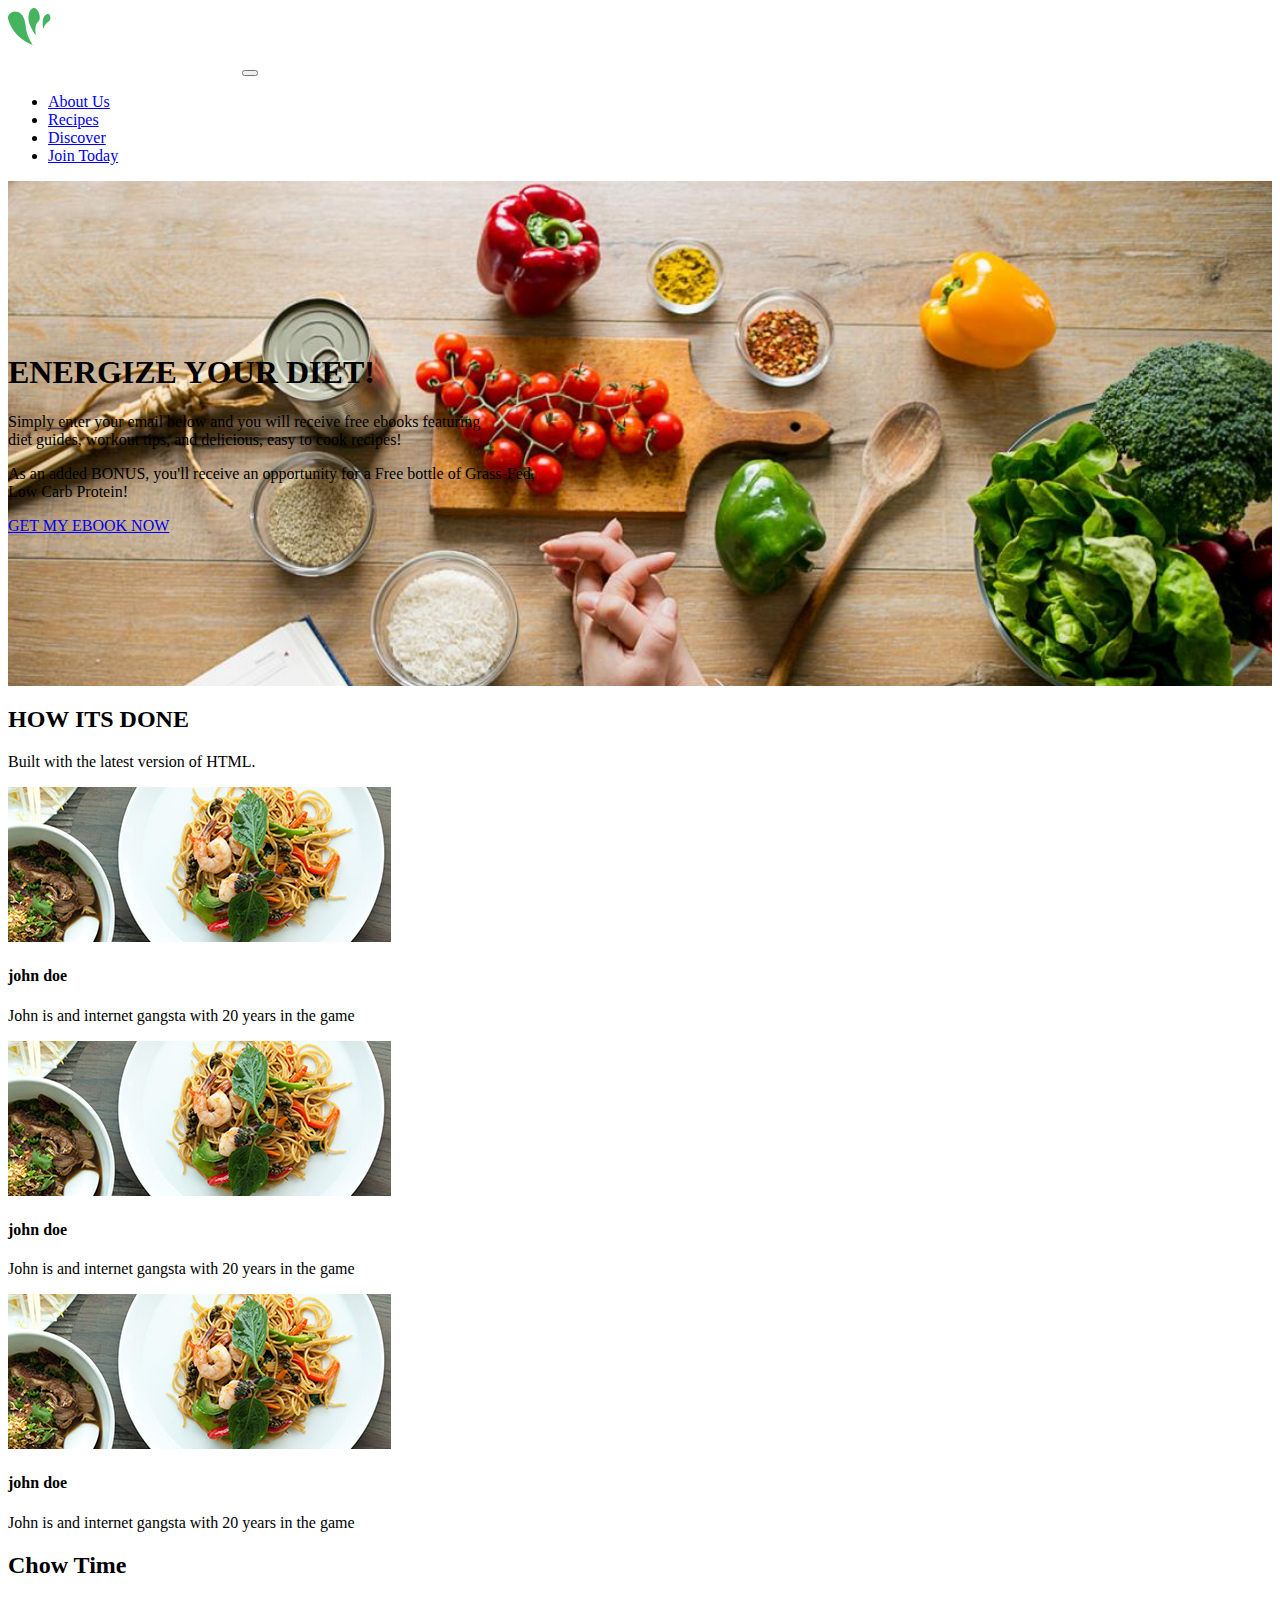
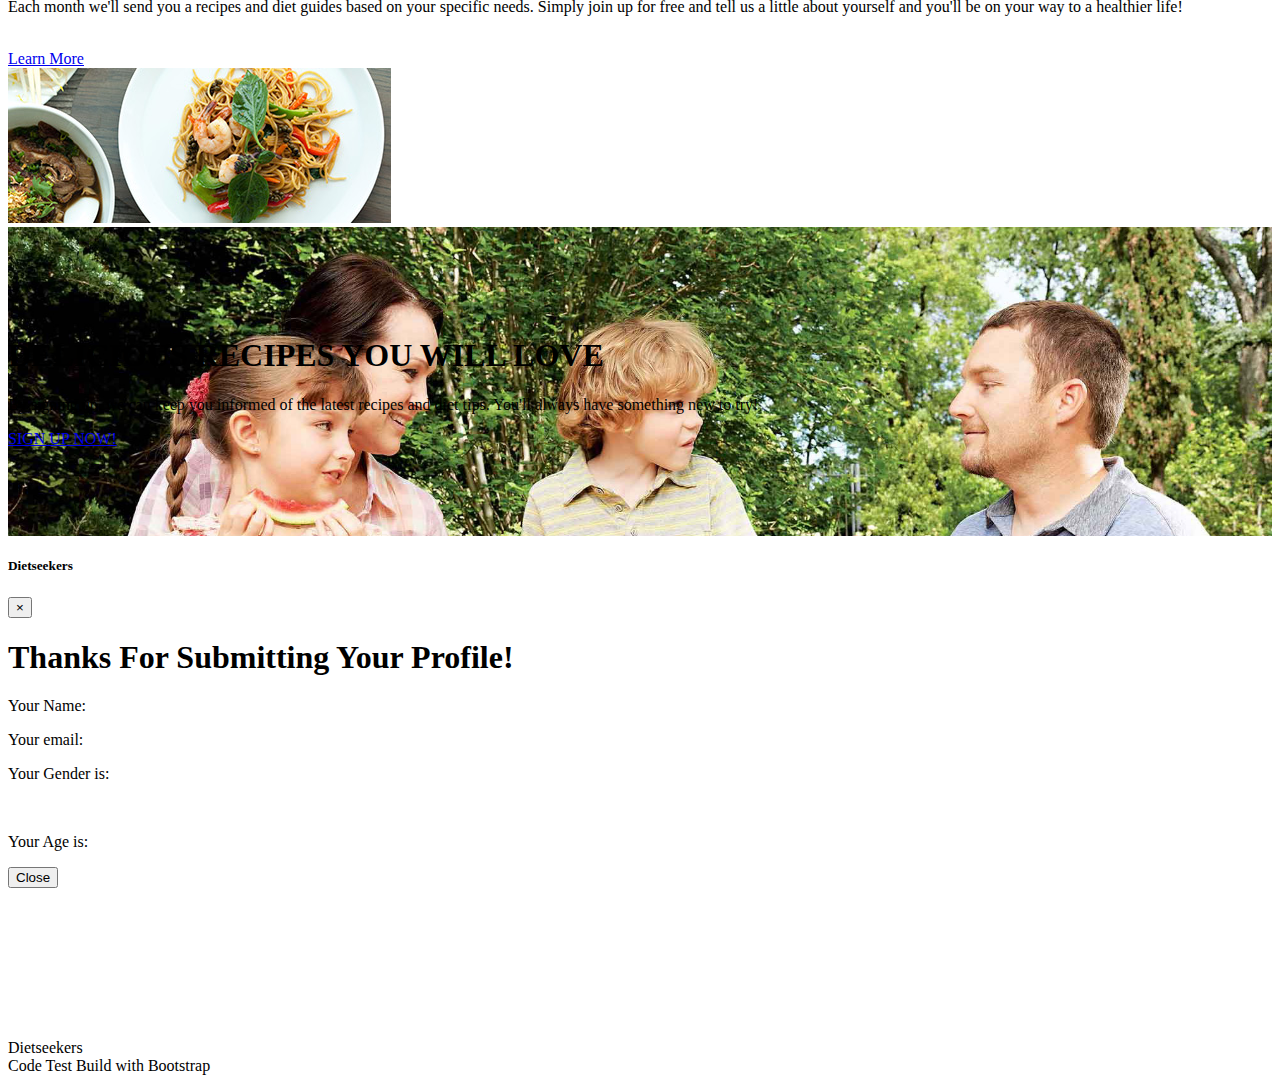
==== commit abe79202: "formatd modal popup" ====
--- a/index.html
+++ b/index.html
@@ -184,6 +184,14 @@
  </div>
 
 <div class="modal fade" id="exampleModal" tabindex="-1" role="dialog">
+  <div class="modal-dialog modal-dialog-centered" role="document">
+    <div class="modal-content">
+      <div class="modal-header">
+        <h5 class="modal-title" id="exampleModalLongTitle">Dietseekers</h5>
+        <button type="button" class="close" data-dismiss="modal" aria-label="Close">
+          <span aria-hidden="true">&times;</span>
+       </button>
+       </div>
  <div class="section5">
    <div class="container-fluid">
      <div class="row welcome text-center">
@@ -195,10 +203,23 @@
       <div class="col-12"><p id='showGender'>Your Gender is:</p></div>
       <br>
     <div class="col-12"><p id='showAge'>Your Age is:</p></div>
-    </div>
-  </div>
-</div>
-</div>
+    <div class="modal-footer">
+        <button type="button" class="btn btn-secondary" data-dismiss="modal">Close</button>
+
+      </div>
+    </div>
+  </div>
+</div>
+</div>
+</div>
+</div>
+</div>
+
+<footer class="footer">
+     <div class="container">
+       <span class="text-muted">Dietseekers<br>Code Test Build with Bootstrap</span>
+     </div>
+   </footer>
 
 
     <!-- Optional JavaScript -->
